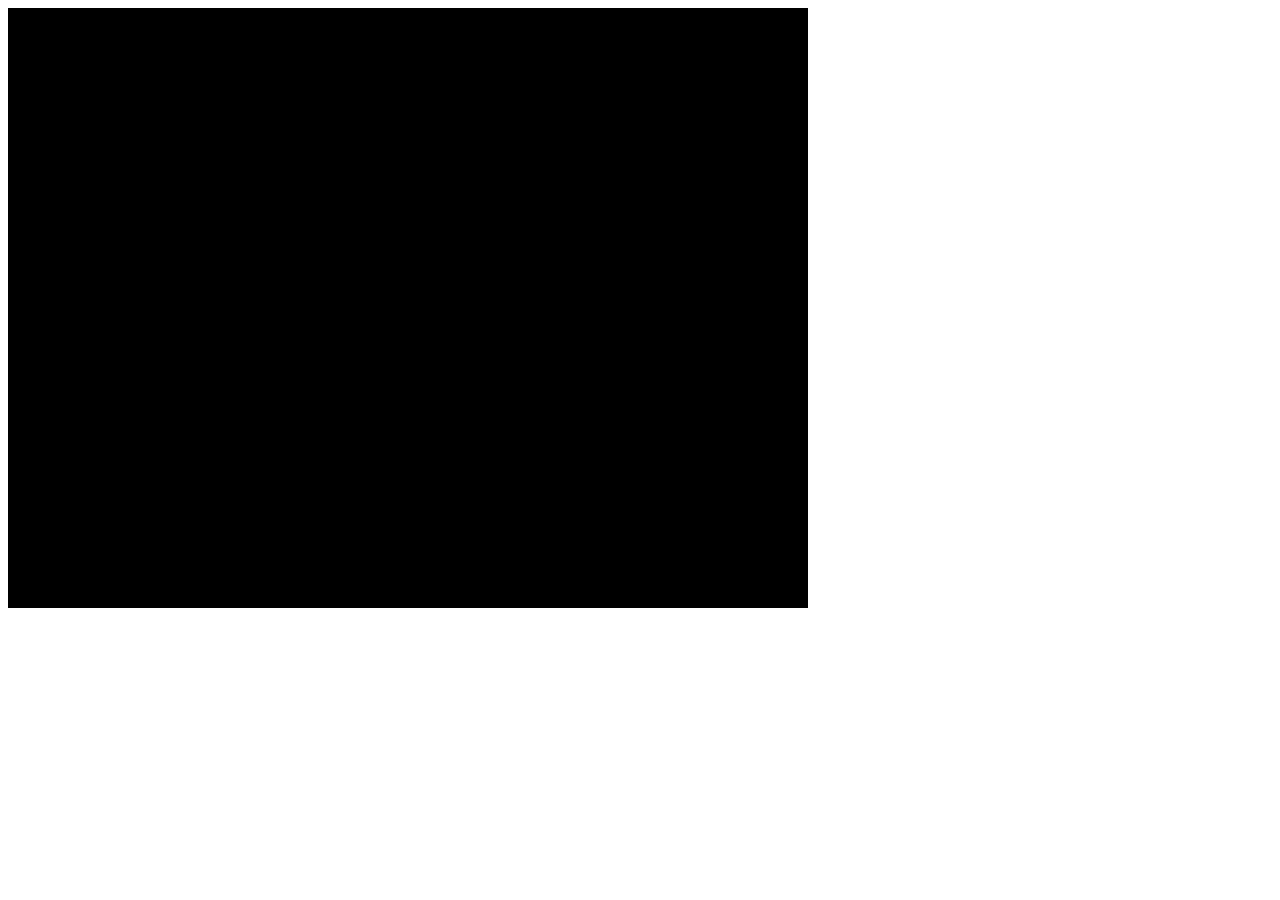
==== index.html @ 73890110 "initial commit" ====
<!DOCTYPE html>
<html>
<head>
<meta charset="UTF-8" />
<title>Dice Roller</title>

<script src="https://ajax.googleapis.com/ajax/libs/jquery/1.7.2/jquery.min.js"></script>

<script type="text/javascript">
	// our globals
    var context;
    var text = "";
    var xSize =800;
    var ySize = 600;
    var text2 = "";
    var text3 = "";
    var textXpos = 0;
    var textYpos = 0;

    // get the party started, by finding the context of our canvas	
    $(function() {
        context = document.getElementById("ThisIsTheCanvas").getContext("2d");
        
        console.log("Initializing the canvas to all black");
        context.clearRect(0, 0, xSize, ySize);
        context.globalAlpha = 1;
        context.fillStyle = '#000000';
        context.fillRect(0, 0, xSize, ySize);    

		// Print out our text on the canvas
        printAt(5, 100, "Enter Primary Dice Type: ");
		// double space is 20x2
        printAt(5, 140, "Enter Primary Number of Rolls: ");
		
		// now the right side
		printAt(320, 50, "Total of Primary rolls:");
		printAt(320, 90, "Total would go here");

		printAt(30,250,"The first die graphic goes about here");
		
		printAt(5, 350,"Enter Secondary Dice Type:");
		// double space is 20x2
		printAt(5, 390,"Enter Secondary Dice Type:");

		// now the right side
		printAt(320, 340, "Total of Secondary rolls:");
		printAt(320, 380, "Total would go here");

		printAt(30,450,"The second die graphic goes about here");
		
		printAt(5, 550, "Click on button to roll dice");
    });  
	

		function printAt(line, column, textToPrint) {
			console.log("printAt called with line:" + line + ", column: "
					+ column + ", textToPrint: " + textToPrint);
			var metrics = context.measureText(textToPrint);
			var textWidth = metrics.width;
			// have to guess at the height
			var textHeight = 20;
			// a font and size
			context.font = '20px _sans';
			// a color - blue
			context.fillStyle = '#0000FF';
			context.textBaseline = 'top';

			// We'll dynamically calculate the line and column positioning based on 
			// the current canvas size
			// assume 80x25 columns/lines
			var columnWidth = context.canvas.width / 80;
			var lineHeight = context.canvas.height / 25;

			var printAtX = columnWidth * column;
			var printAtY = lineHeight * line;
			// Print it           
			context.fillText(textToPrint, printAtX, printAtY);
		}
	</script>






</head>

<body>
	<div id="canvasdiv">
		<canvas id="ThisIsTheCanvas" width="800" height="600">
			<h1>Your browser does not appear to support HTML5.</h1>
		</canvas>
	</div>

</body>


</html>
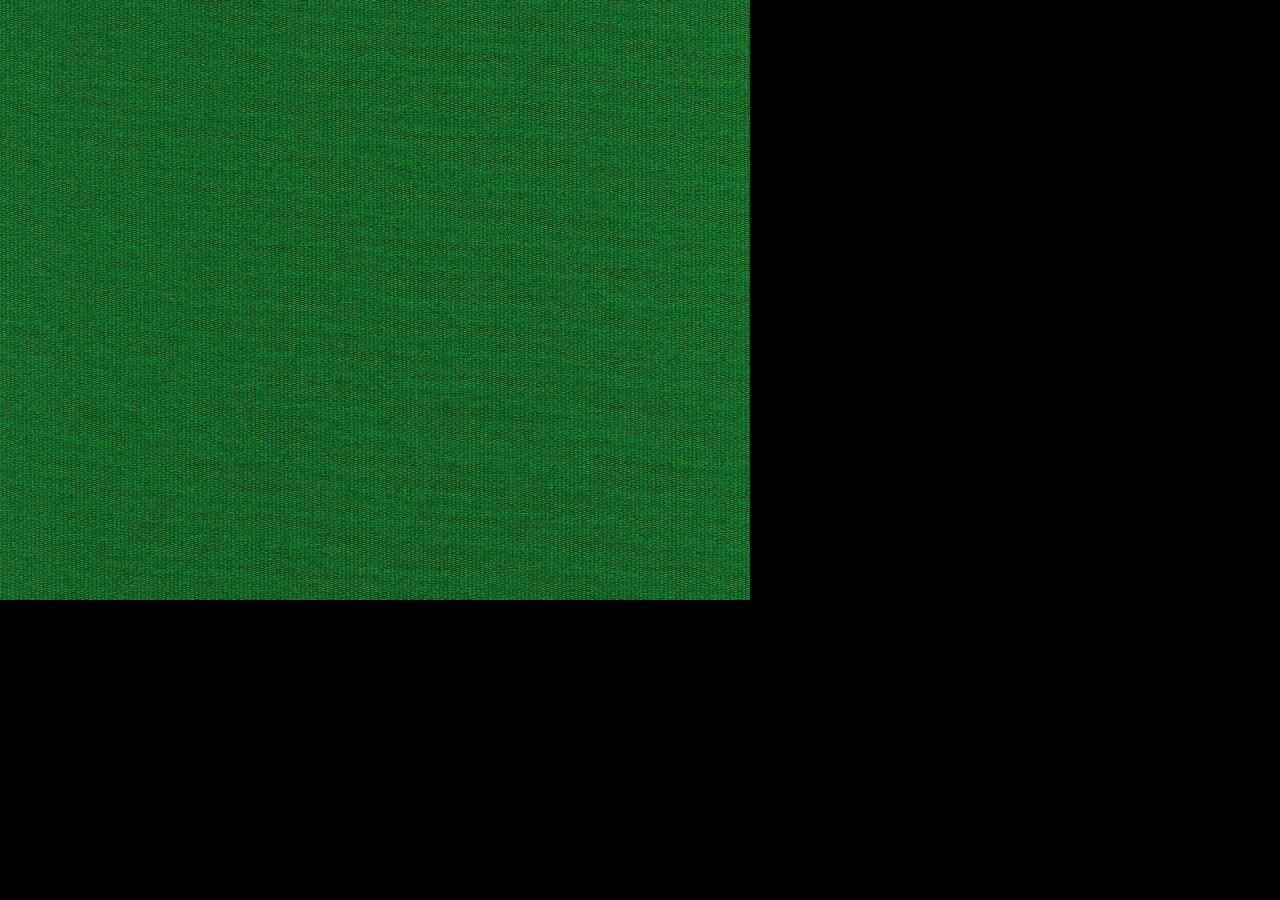
==== commit e74a2876: "Figured out what the problem was, I was converting actual X,Y co-ordinates to columns,rows and drawi" ====
--- a/index.html
+++ b/index.html
@@ -3,30 +3,85 @@
 <head>
 <meta charset="UTF-8" />
 <title>Dice Roller</title>
-
+	<style>
+		html, body {
+		// this style stuff is required for the full screen canvas
+			width: 100%;
+			height: 100%;
+			margin: 0px;
+			border: 0;
+			overflow: hidden; /*  Disable scrollbars */
+			display: block;  /* No floating content on sides */
+		}
+	</style>
 <script src="https://ajax.googleapis.com/ajax/libs/jquery/1.7.2/jquery.min.js"></script>
 
 <script type="text/javascript">
 	// our globals
-    var context;
-    var text = "";
-    var xSize =800;
-    var ySize = 600;
-    var text2 = "";
-    var text3 = "";
-    var textXpos = 0;
-    var textYpos = 0;
+	var htmlCanvas, context;
+	var img = new Image();   // Create new img element
+	
+	$(function() {
+	    
+		// Obtain a reference to the canvas element
+		// using its id.
+		htmlCanvas = document.getElementById("ThisIsTheCanvas");
+		// Obtain a graphics context on the canvas element for drawing.
+		console.log(htmlCanvas);
+		context = htmlCanvas.getContext('2d');
 
-    // get the party started, by finding the context of our canvas	
-    $(function() {
-        context = document.getElementById("ThisIsTheCanvas").getContext("2d");
+        
+        console.log("Calling initialize");
+        initialize();
+
+    });  
+	
+    // Resizing code grabbed from:
+    	// http://htmlcheats.com/html/resize-the-html5-canvas-dyamically/
+    
+	function initialize() {
+		// Register an event listener to
+		// call the resizeCanvas() function each time 
+		// the window is resized.
+		window.addEventListener('resize', resizeCanvas, false);
+		
+		// load our background image
+		img.src = 'graphics/tiledbackground.png'; // Set source path
+		img.addEventListener("load", function() {
+			context.drawImage(img, 0, 0)
+		}, false);
+		// draw our canvas
+		resizeCanvas();
+	}
+
+	// Runs each time the DOM window resize event fires.
+	// Resets the canvas dimensions to match window,
+	// then draws the new borders accordingly.
+	function resizeCanvas() {
+		htmlCanvas.width = window.innerWidth;
+		htmlCanvas.height = window.innerHeight;
+		var canvasWidth = window.innerWidth;
+		var canvasHeight = window.innerHeight;
+		console.log("Canvas re-sized, new size: "+canvasWidth+" x "+canvasHeight);
         
         console.log("Initializing the canvas to all black");
-        context.clearRect(0, 0, xSize, ySize);
+        context.clearRect(0, 0, canvasWidth, canvasHeight);
         context.globalAlpha = 1;
         context.fillStyle = '#000000';
-        context.fillRect(0, 0, xSize, ySize);    
+        context.fillRect(0, 0,  canvasWidth, canvasHeight);
+        
+		// draw our stuff
+        redraw();
 
+	}
+
+	
+	// Display custom canvas.
+	function redraw() {
+		// these numbers need to scale with the size of the canvas
+		var canvasWidth = window.innerWidth;
+		var canvasHeight = window.innerHeight;
+		
 		// Print out our text on the canvas
         printAt(5, 100, "Enter Primary Dice Type: ");
 		// double space is 20x2
@@ -49,50 +104,30 @@
 		printAt(30,450,"The second die graphic goes about here");
 		
 		printAt(5, 550, "Click on button to roll dice");
-    });  
-	
 
-		function printAt(line, column, textToPrint) {
-			console.log("printAt called with line:" + line + ", column: "
-					+ column + ", textToPrint: " + textToPrint);
-			var metrics = context.measureText(textToPrint);
-			var textWidth = metrics.width;
-			// have to guess at the height
-			var textHeight = 20;
-			// a font and size
-			context.font = '20px _sans';
-			// a color - blue
-			context.fillStyle = '#0000FF';
-			context.textBaseline = 'top';
+	}
 
-			// We'll dynamically calculate the line and column positioning based on 
-			// the current canvas size
-			// assume 80x25 columns/lines
-			var columnWidth = context.canvas.width / 80;
-			var lineHeight = context.canvas.height / 25;
-
-			var printAtX = columnWidth * column;
-			var printAtY = lineHeight * line;
-			// Print it           
-			context.fillText(textToPrint, printAtX, printAtY);
-		}
+    
+	function printAt(printAtX, printAtY, textToPrint) {
+		// a font and size
+		context.font = '20px _sans';
+		// a color - blue
+		context.fillStyle = '#FFFF00';
+		context.textBaseline = 'top';
+		// Print it
+		// console.log("Attempting to call fillText with:  "+textToPrint+", "+printAtX+", "+printAtY)
+		context.fillText(textToPrint, printAtX, printAtY);
+	}
 	</script>
-
-
-
-
 
 
 </head>
 
-<body>
-	<div id="canvasdiv">
-		<canvas id="ThisIsTheCanvas" width="800" height="600">
-			<h1>Your browser does not appear to support HTML5.</h1>
-		</canvas>
-	</div>
-
-</body>
-
-
-</html>
+      <body> 
+           <canvas id="ThisIsTheCanvas" style = 'position: absolute; left: 0px; top: 0px;' >
+           <!-- <canvas id="ThisIsTheCanvas" width="1000" height="1000"> --> 
+               Your browser does not support the HTML 5 Canvas. 
+            </canvas>
+         This Should Be Below The Canvas
+      </body>
+   </html>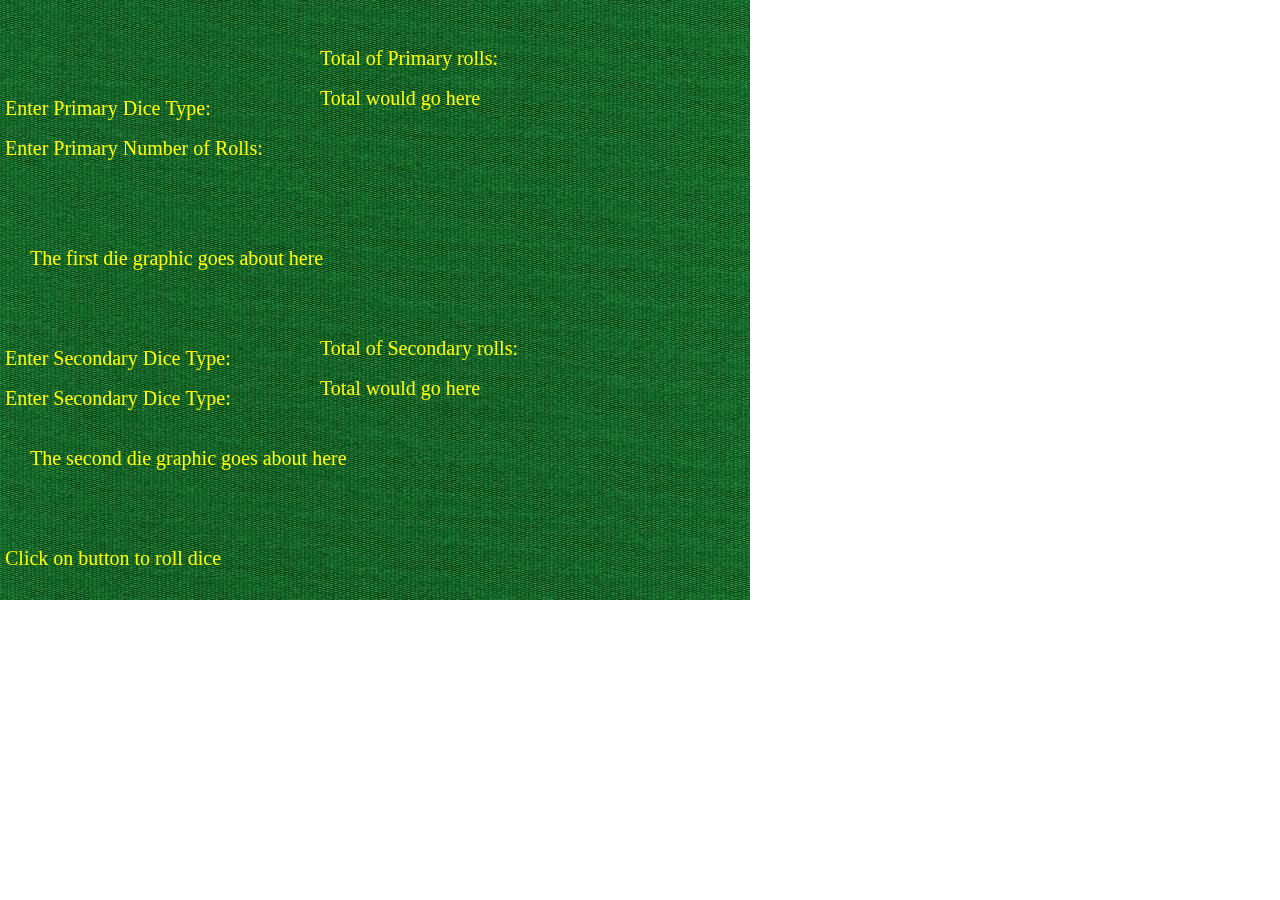
==== commit 359000bc: "Fixed the problem with the background image overwriting the text, the event handler returned instant" ====
--- a/index.html
+++ b/index.html
@@ -27,7 +27,6 @@
 		// using its id.
 		htmlCanvas = document.getElementById("ThisIsTheCanvas");
 		// Obtain a graphics context on the canvas element for drawing.
-		console.log(htmlCanvas);
 		context = htmlCanvas.getContext('2d');
 
         
@@ -48,15 +47,20 @@
 		// load our background image
 		img.src = 'graphics/tiledbackground.png'; // Set source path
 		img.addEventListener("load", function() {
+			// the next line can take a long time to finish...
 			context.drawImage(img, 0, 0)
+			// so we call the resize routine here - after it is guaranteed to be finished
+			console.log("The image has finished loading");
+			// NOW let's call the resize method
+			resizeCanvas();
 		}, false);
-		// draw our canvas
-		resizeCanvas();
+		
+		// originally was calling 'resizeCanvas()' HERE which was happening prior to the loading finishing...
 	}
 
 	// Runs each time the DOM window resize event fires.
-	// Resets the canvas dimensions to match window,
-	// then draws the new borders accordingly.
+	// Resets the canvas dimensions to match window
+
 	function resizeCanvas() {
 		htmlCanvas.width = window.innerWidth;
 		htmlCanvas.height = window.innerHeight;
@@ -64,20 +68,27 @@
 		var canvasHeight = window.innerHeight;
 		console.log("Canvas re-sized, new size: "+canvasWidth+" x "+canvasHeight);
         
+/* 		// old routine where canvas was just black
         console.log("Initializing the canvas to all black");
         context.clearRect(0, 0, canvasWidth, canvasHeight);
         context.globalAlpha = 1;
         context.fillStyle = '#000000';
         context.fillRect(0, 0,  canvasWidth, canvasHeight);
-        
-		// draw our stuff
+ */        
+        // new routine - attempts to re-draw the background image
+        console.log("Attempting to redraw the background image");
+		context.drawImage(img, 0, 0)
+
+		// draw our stuff (text)
+		console.log("calling redraw()");
         redraw();
 
 	}
 
 	
-	// Display custom canvas.
+	// Populates the text on our canvas
 	function redraw() {
+		console.log("in redraw");
 		// these numbers need to scale with the size of the canvas
 		var canvasWidth = window.innerWidth;
 		var canvasHeight = window.innerHeight;
@@ -111,11 +122,11 @@
 	function printAt(printAtX, printAtY, textToPrint) {
 		// a font and size
 		context.font = '20px _sans';
-		// a color - blue
+		// a color - yellow
 		context.fillStyle = '#FFFF00';
 		context.textBaseline = 'top';
-		// Print it
-		// console.log("Attempting to call fillText with:  "+textToPrint+", "+printAtX+", "+printAtY)
+		// Print it already!
+		console.log("Attempting to call fillText with:  "+textToPrint+", "+printAtX+", "+printAtY)
 		context.fillText(textToPrint, printAtX, printAtY);
 	}
 	</script>
@@ -125,7 +136,6 @@
 
       <body> 
            <canvas id="ThisIsTheCanvas" style = 'position: absolute; left: 0px; top: 0px;' >
-           <!-- <canvas id="ThisIsTheCanvas" width="1000" height="1000"> --> 
                Your browser does not support the HTML 5 Canvas. 
             </canvas>
          This Should Be Below The Canvas
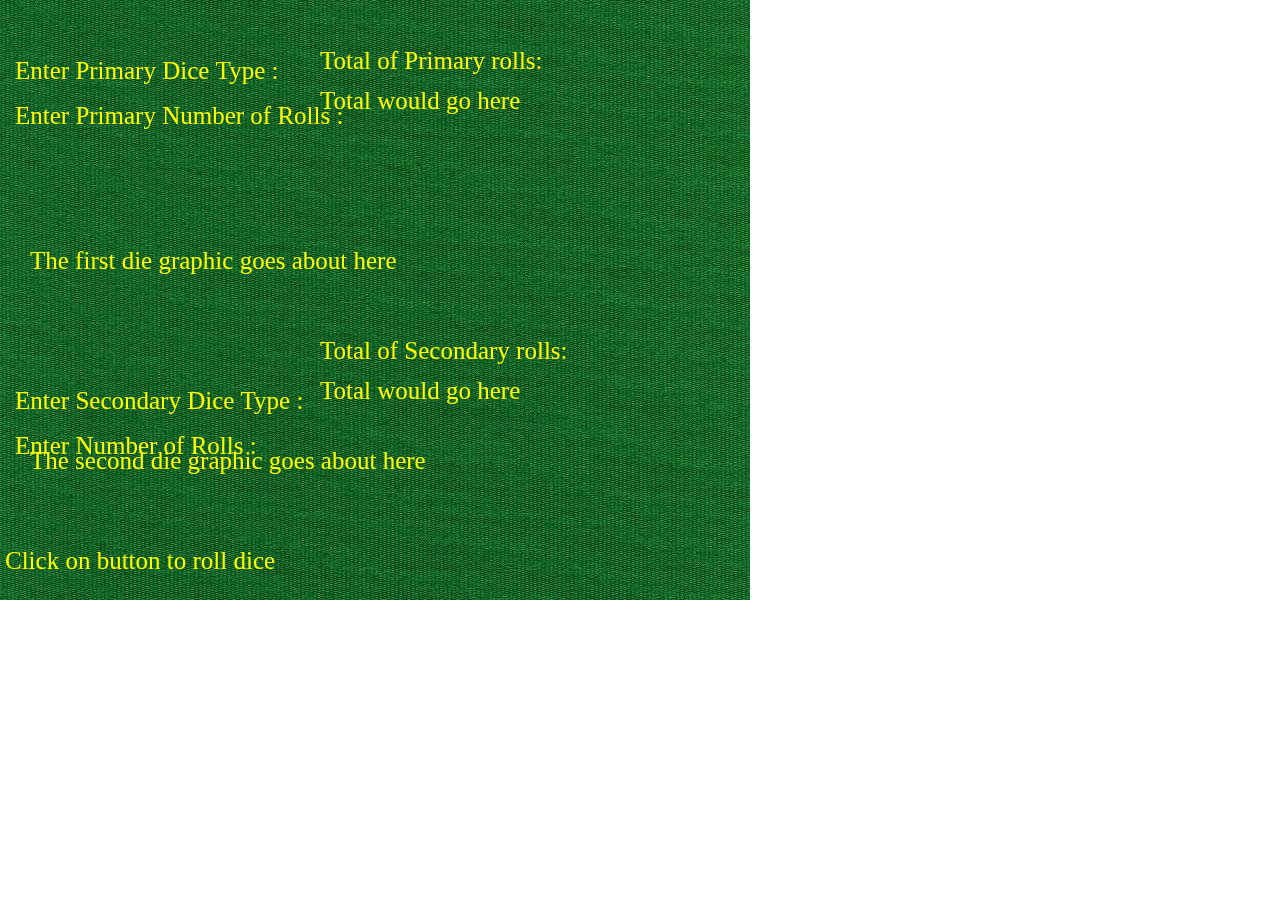
==== commit 1aab9fdf: "Experimenting with animation. Can't quite get the tank gun angles just right yet." ====
--- a/index.html
+++ b/index.html
@@ -94,9 +94,8 @@
 		var canvasHeight = window.innerHeight;
 		
 		// Print out our text on the canvas
-        printAt(5, 100, "Enter Primary Dice Type: ");
-		// double space is 20x2
-        printAt(5, 140, "Enter Primary Number of Rolls: ");
+        printAt(15, 60, "Enter Primary Dice Type : ");
+        printAt(15, 105, "Enter Primary Number of Rolls : ");
 		
 		// now the right side
 		printAt(320, 50, "Total of Primary rolls:");
@@ -104,9 +103,9 @@
 
 		printAt(30,250,"The first die graphic goes about here");
 		
-		printAt(5, 350,"Enter Secondary Dice Type:");
+		printAt(15, 390,"Enter Secondary Dice Type :");
 		// double space is 20x2
-		printAt(5, 390,"Enter Secondary Dice Type:");
+		printAt(15, 435,"Enter Number of Rolls :");
 
 		// now the right side
 		printAt(320, 340, "Total of Secondary rolls:");
@@ -121,7 +120,7 @@
     
 	function printAt(printAtX, printAtY, textToPrint) {
 		// a font and size
-		context.font = '20px _sans';
+		context.font = '25px _arial';
 		// a color - yellow
 		context.fillStyle = '#FFFF00';
 		context.textBaseline = 'top';
